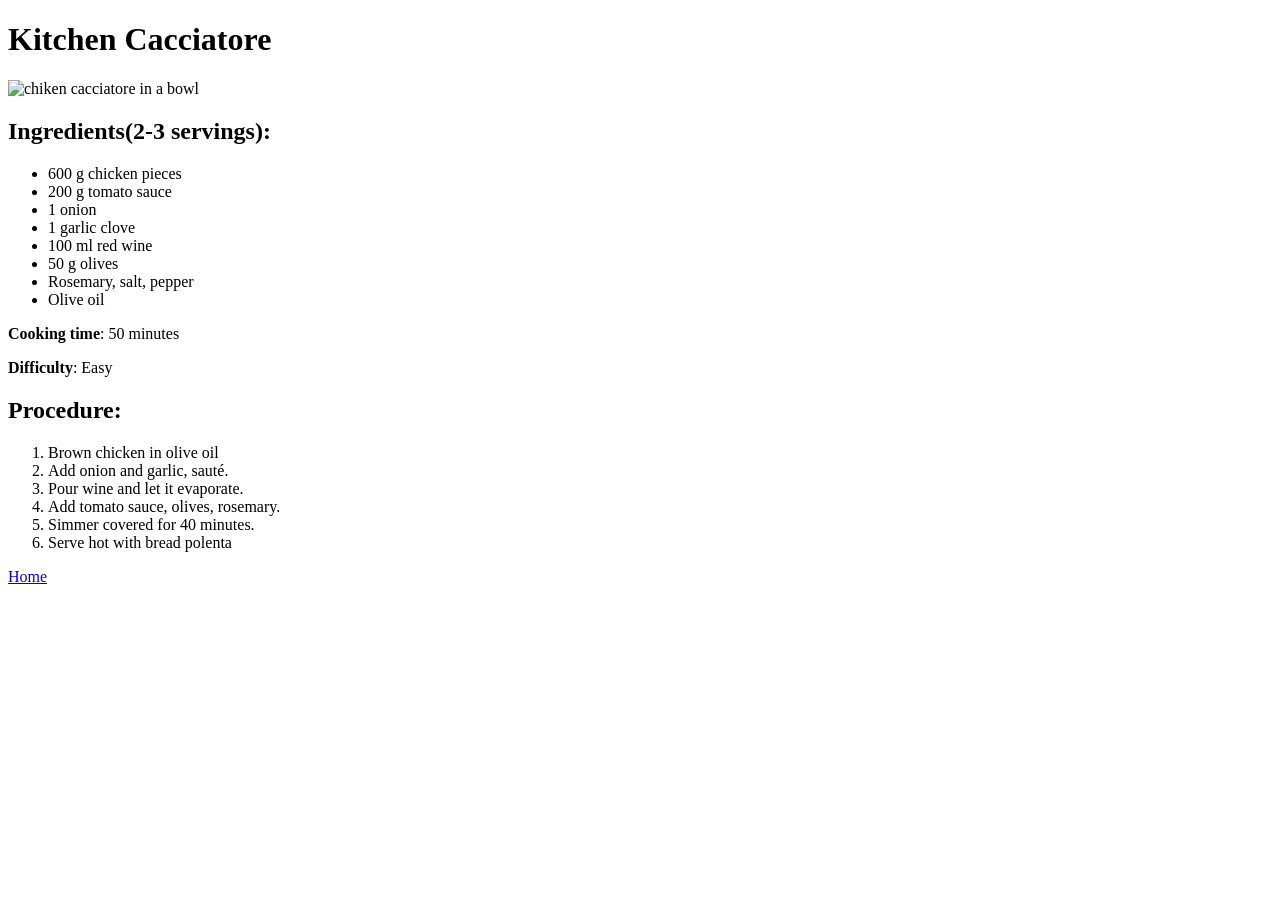
==== recipes/chicken_cacciatore.html @ 0dcbff2b "Add page and correction created chicken_cacciatore page, correct link" ====
<!doctype html>
<html lang="en">
  <head>
    <meta charset="UTF-8" />
    <title>Kitchen Cacciatore</title>
  </head>
  <body>
    <h1>Kitchen Cacciatore</h1>
    <img
      src="../images/chickhen_cacciatore.png"
      alt="chiken cacciatore in a bowl"
      height="400"
    />
    <h2>Ingredients(2-3 servings):</h2>
    <ul>
      <li>600 g chicken pieces</li>
      <li>200 g tomato sauce</li>
      <li>1 onion</li>
      <li>1 garlic clove</li>
      <li>100 ml red wine</li>
      <li>50 g olives</li>
      <li>Rosemary, salt, pepper</li>
      <li>Olive oil</li>
    </ul>
    <p><strong>Cooking time</strong>: 50 minutes</p>
    <p><strong>Difficulty</strong>: Easy</p>
    <h2>Procedure:</h2>
    <ol>
      <li>Brown chicken in olive oil</li>
      <li>Add onion and garlic, sauté.</li>
      <li>Pour wine and let it evaporate.</li>
      <li>Add tomato sauce, olives, rosemary.</li>
      <li>Simmer covered for 40 minutes.</li>
      <li>Serve hot with bread polenta</li>
    </ol>
    <p><a href="../index.html">Home</a></p>
  </body>
</html>
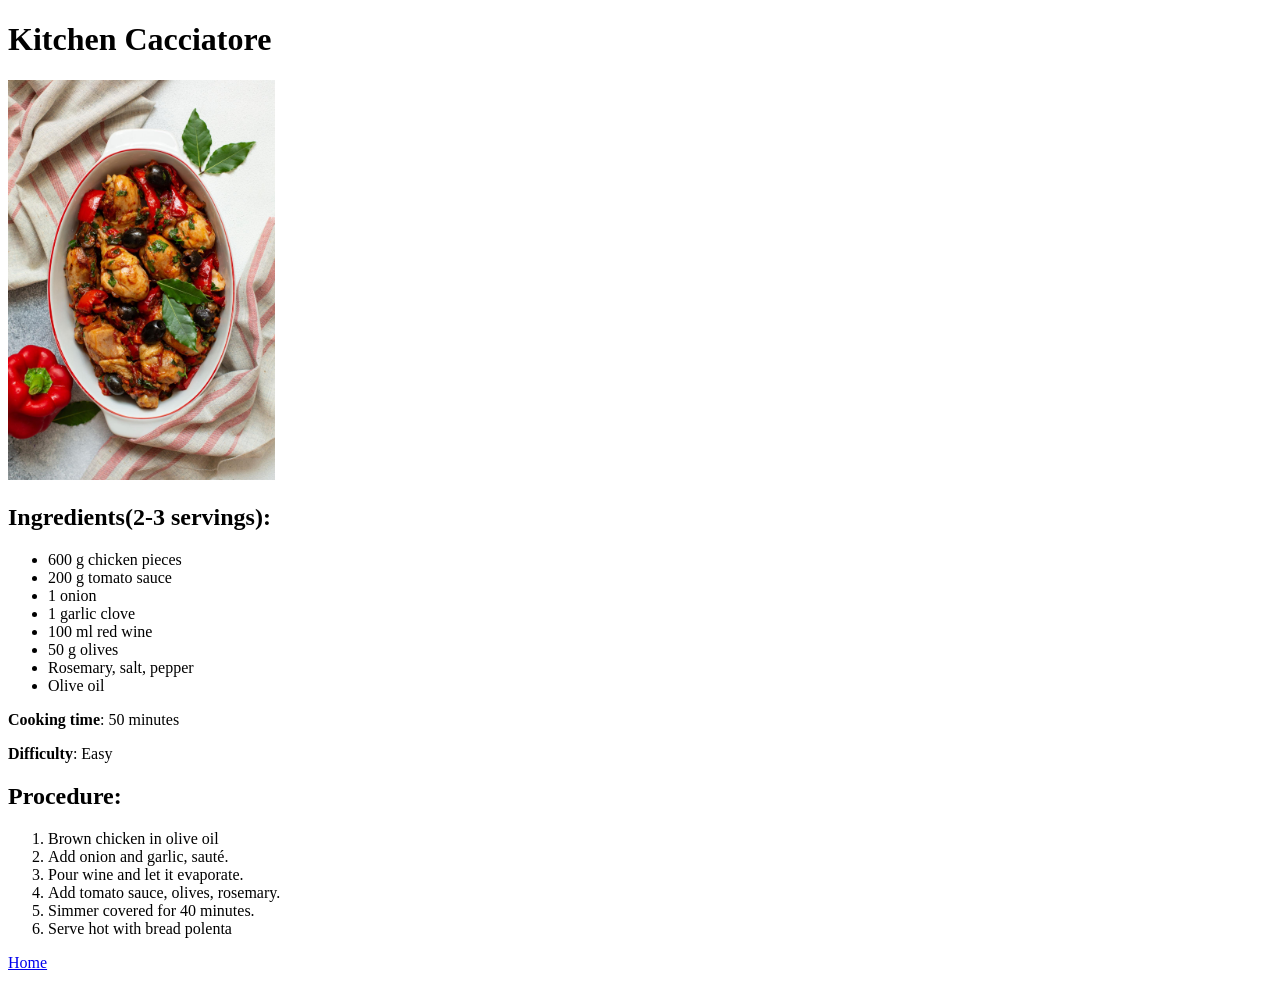
==== commit bed68561: "Convert images png -> webp" ====
--- a/recipes/chicken_cacciatore.html
+++ b/recipes/chicken_cacciatore.html
@@ -7,7 +7,7 @@
   <body>
     <h1>Kitchen Cacciatore</h1>
     <img
-      src="../images/chickhen_cacciatore.png"
+      src="../images/chickhen_cacciatore.webp"
       alt="chiken cacciatore in a bowl"
       height="400"
     />
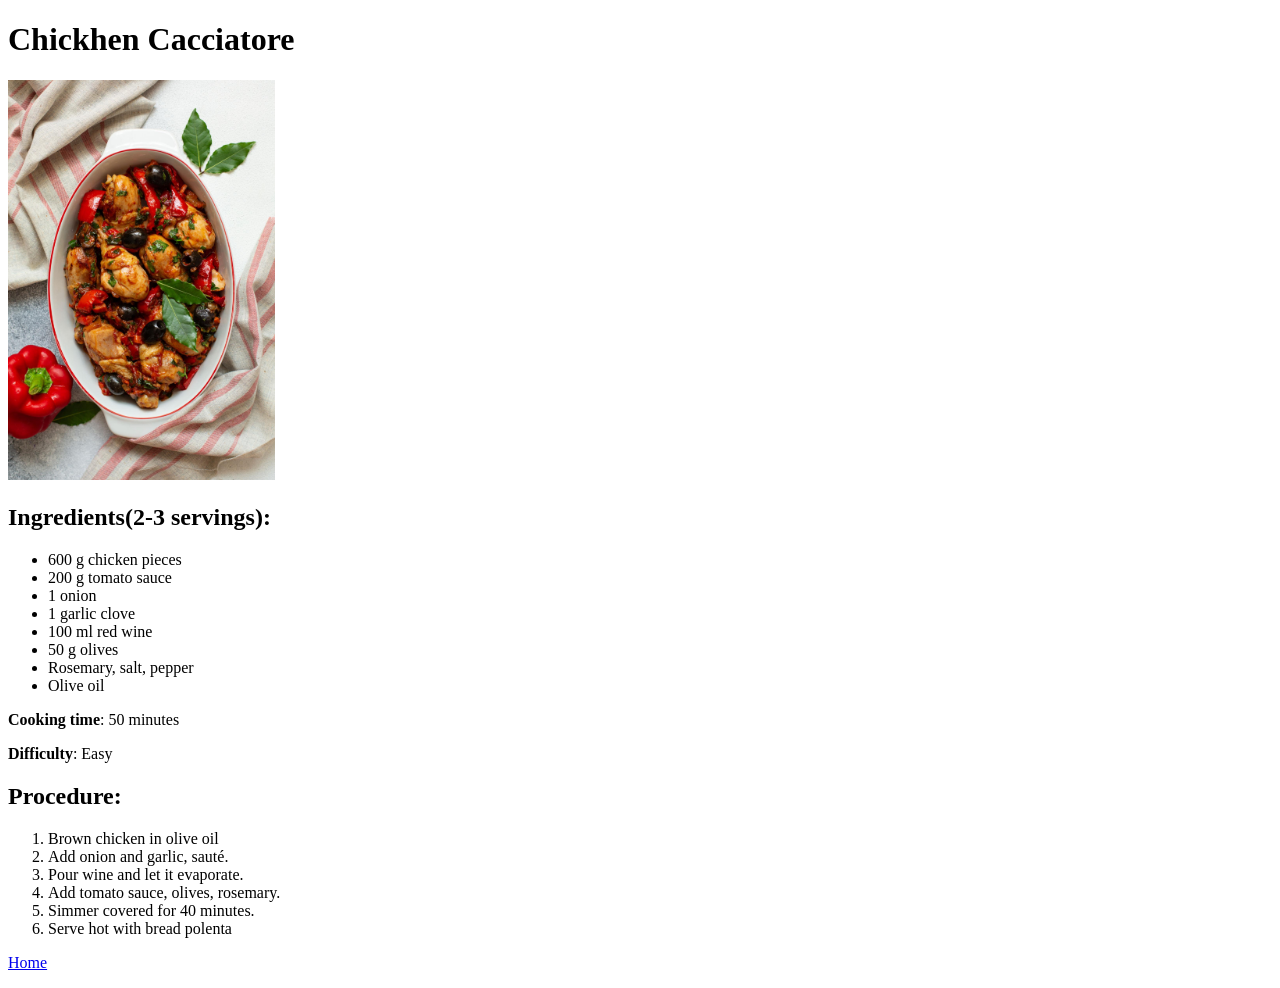
==== commit d6d4f57d: "correct text" ====
--- a/recipes/chicken_cacciatore.html
+++ b/recipes/chicken_cacciatore.html
@@ -2,13 +2,13 @@
 <html lang="en">
   <head>
     <meta charset="UTF-8" />
-    <title>Kitchen Cacciatore</title>
+    <title>Chickhen Cacciatore</title>
   </head>
   <body>
-    <h1>Kitchen Cacciatore</h1>
+    <h1>Chickhen Cacciatore</h1>
     <img
       src="../images/chickhen_cacciatore.webp"
-      alt="chiken cacciatore in a bowl"
+      alt="chicken cacciatore in a bowl"
       height="400"
     />
     <h2>Ingredients(2-3 servings):</h2>
